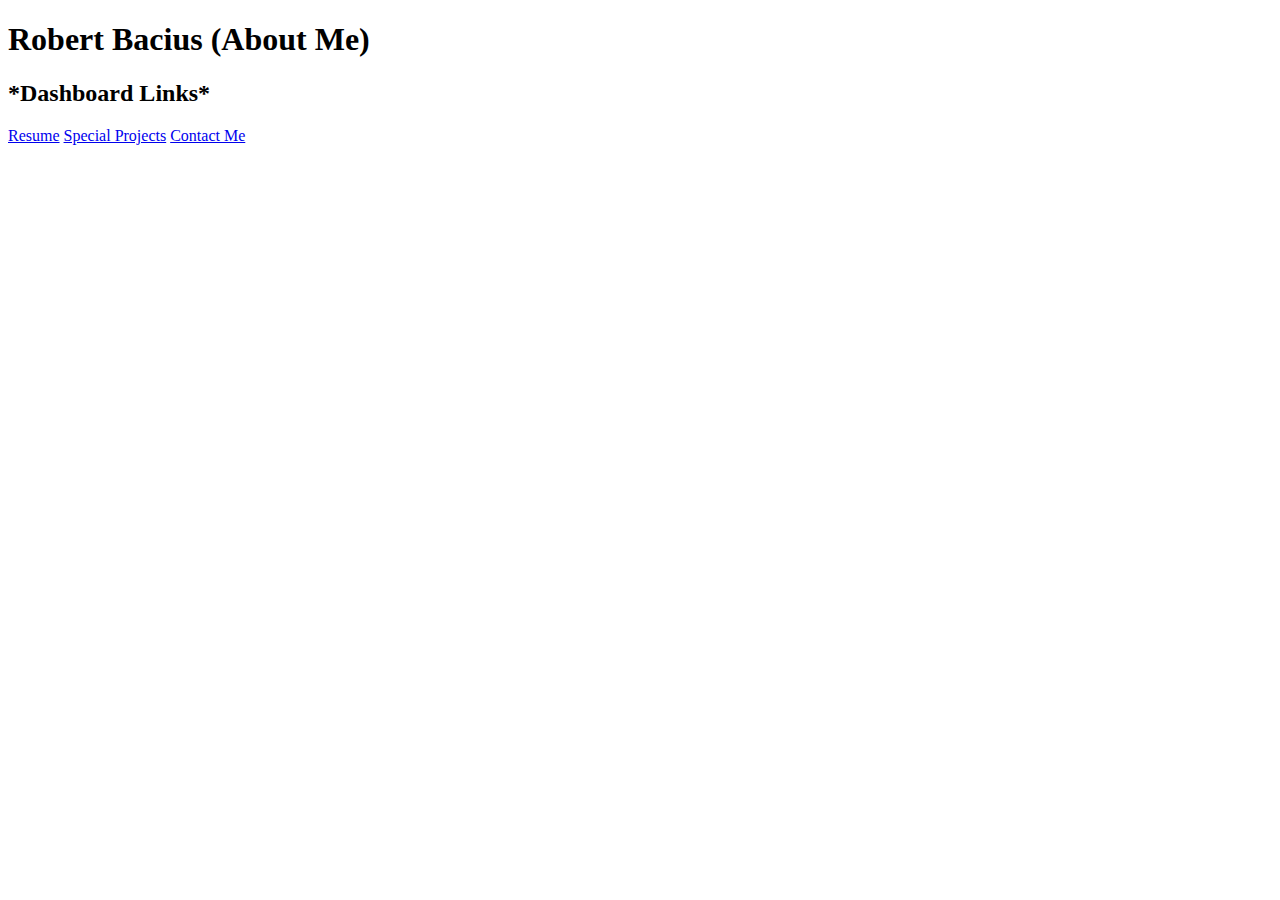
==== index.html @ f0821459 "validator" ====
<!DOCTYPE html>
<html lang="en">
<head>
    <meta charset="UTF-8">
    <title>WebDev Project #1</title>
    <h1>Robert Bacius (About Me)</h1>
        <h2>*Dashboard Links*</h2>
        <a href="resume.html">Resume</a>
        <a href="projects.html">Special Projects</a>
        <a href="contact.html">Contact Me</a>
        </p>
    <head>
</html>
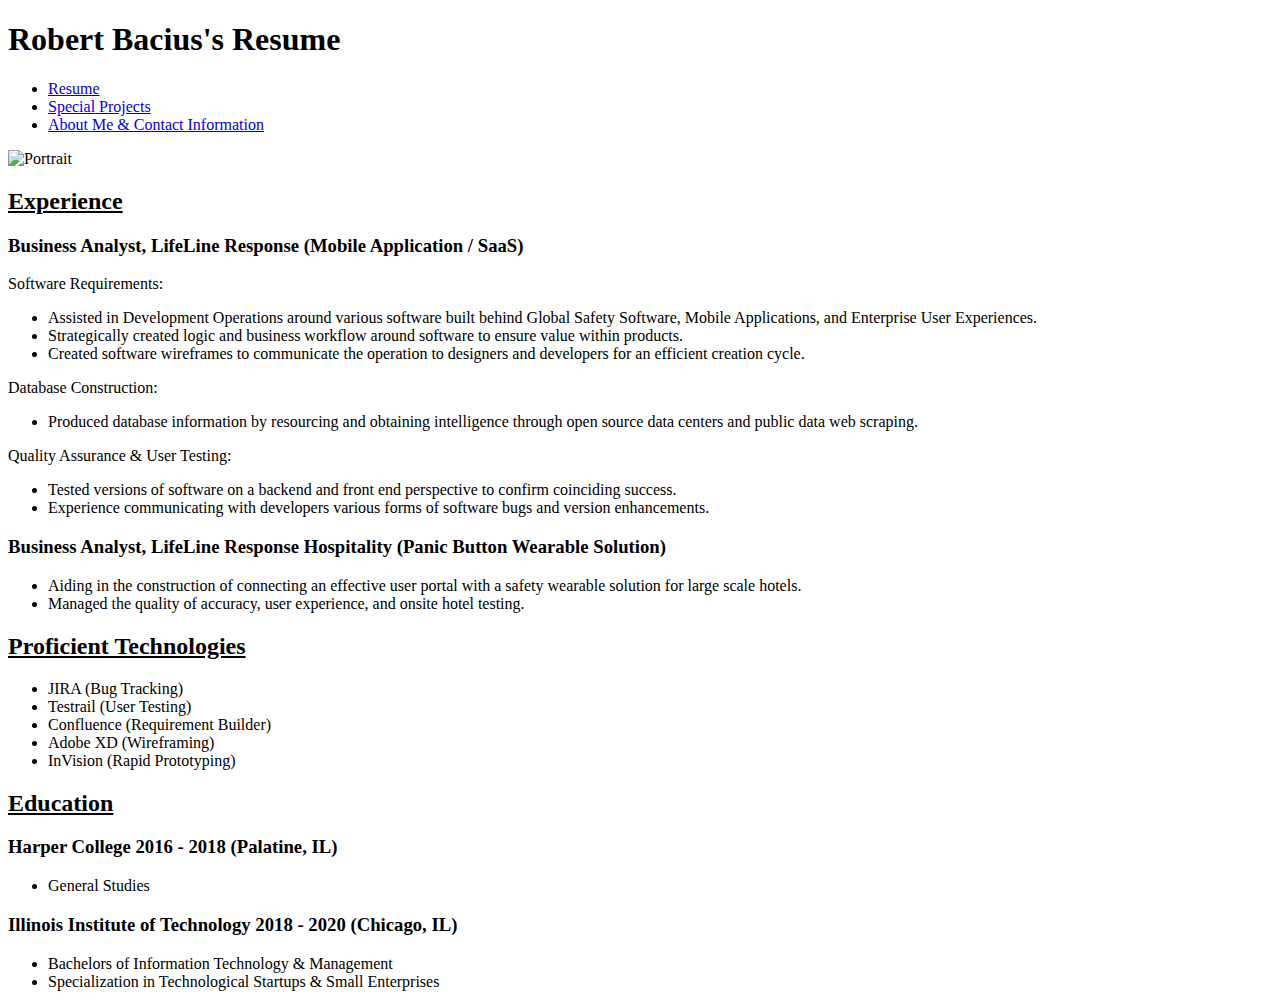
==== commit b7627d5f: "Update index.html" ====
--- a/index.html
+++ b/index.html
@@ -2,12 +2,61 @@
 <html lang="en">
 <head>
     <meta charset="UTF-8">
-    <title>WebDev Project #1</title>
-    <h1>Robert Bacius (About Me)</h1>
-        <h2>*Dashboard Links*</h2>
-        <a href="resume.html">Resume</a>
-        <a href="projects.html">Special Projects</a>
-        <a href="contact.html">Contact Me</a>
-        </p>
-    <head>
+    <title>Robert Bacius's Website</title>
+</head>
+<body>
+<h1>Robert Bacius's Resume</h1>
+<nav>
+    <ul>
+        <li><a href="index.html#">Resume</a></li>
+        <li><a href="projects.html">Special Projects</a></li>
+        <li><a href="contact.html">About Me & Contact Information</a></li>
+    </ul>
+</nav>
+<img src="portrait.png"alt="Portrait">
+<h2><u>Experience</u></h2>
+<h3>Business Analyst, LifeLine Response (Mobile Application / SaaS)</h3>
+<p>Software Requirements:</p>
+<ul>
+    <li>Assisted in Development Operations around various software built behind Global Safety Software,
+        Mobile Applications, and Enterprise User Experiences.</li>
+    <li>Strategically created logic and business workflow around software to
+        ensure value within products.</li>
+    <li>Created software wireframes to communicate the operation to designers and developers for an efficient creation cycle.</li>
+</ul>
+<p>Database Construction:</p>
+<ul>
+    <li>Produced database information by resourcing and obtaining intelligence through open source data centers and public data
+        web scraping.</li>
+</ul>
+<p>Quality Assurance & User Testing:</p>
+<ul>
+    <li>Tested versions of software on a backend and front end perspective to confirm coinciding success.</li>
+    <li>Experience communicating with developers various forms of  software bugs and version enhancements.</li>
+</ul>
+<h3>Business Analyst, LifeLine Response Hospitality (Panic Button Wearable Solution)</h3>
+<ul>
+    <li>Aiding in the construction of connecting an effective user portal with a safety wearable solution for large scale hotels.</li>
+    <li>Managed the quality of accuracy, user experience, and onsite hotel testing.</li>
+</ul>
+<h2><u>Proficient Technologies</u></h2>
+<ul>
+    <li>JIRA (Bug Tracking)</li>
+    <li>Testrail (User Testing)</li>
+    <li>Confluence (Requirement Builder)</li>
+    <li>Adobe XD (Wireframing)</li>
+    <li>InVision (Rapid Prototyping)</li>
+</ul>
+<h2><u>Education</u></h2>
+<h3>Harper College 2016 - 2018  (Palatine, IL)</h3>
+<ul>
+    <li>General Studies</li>
+</ul>
+<h3>Illinois Institute of Technology 2018 - 2020 (Chicago, IL)</h3>
+<ul>
+    <li>Bachelors of Information Technology & Management</li>
+    <li>Specialization in Technological Startups & Small Enterprises</li>
+</ul>
+</body>
+
 </html>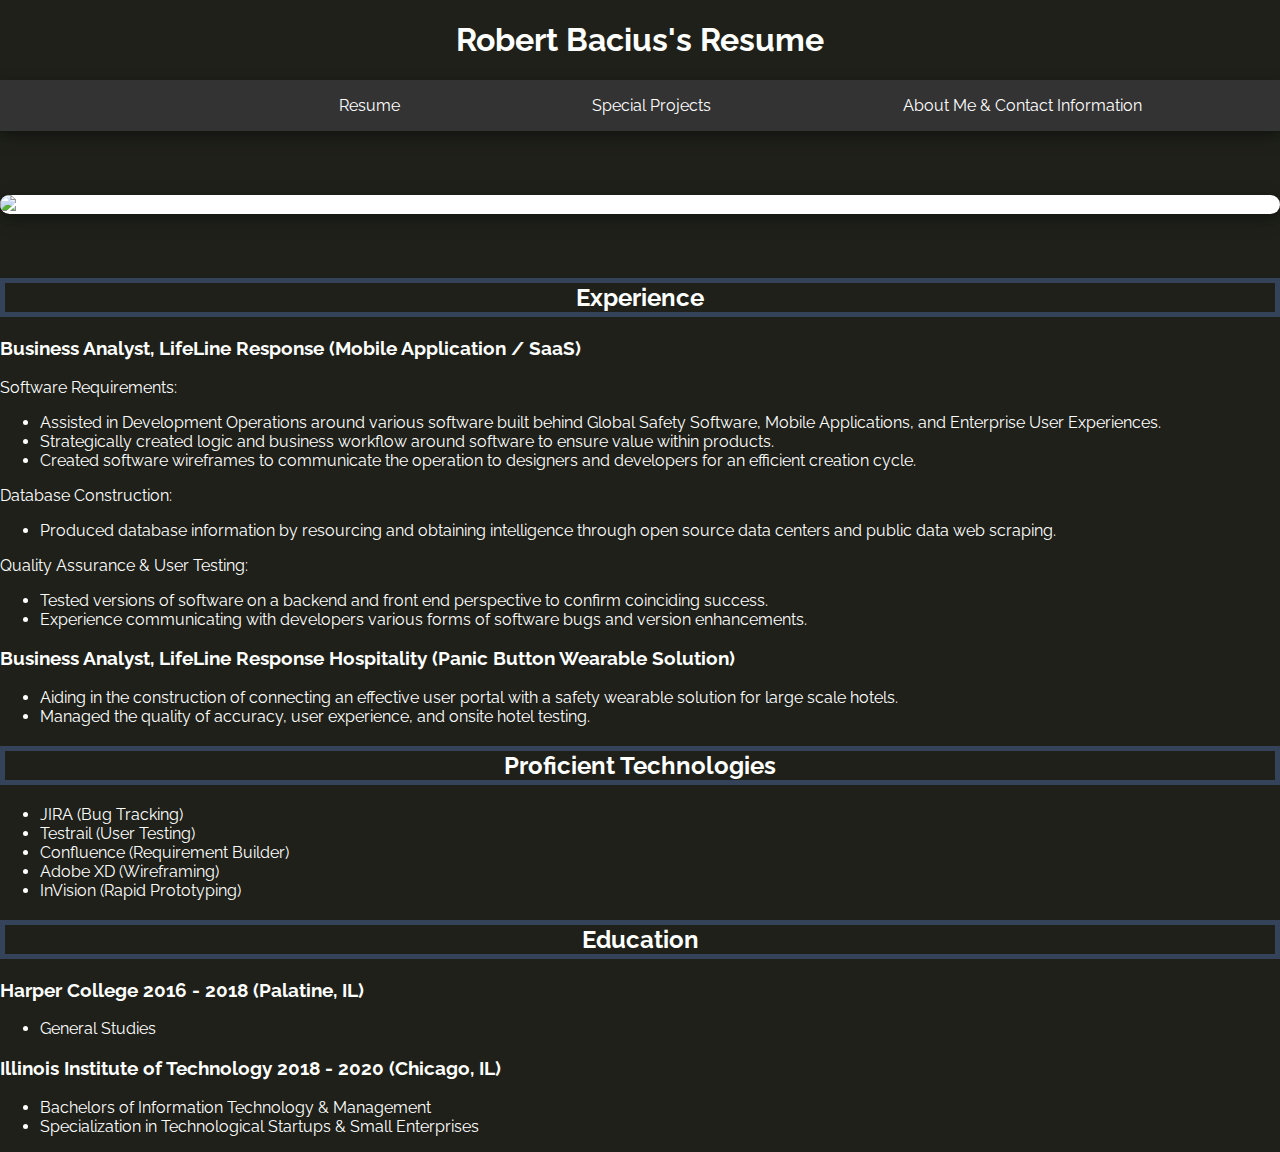
==== commit 4349977e: "Merge pull request #2 from rrbaciusIIT/Project_2" ====
--- a/index.html
+++ b/index.html
@@ -3,43 +3,49 @@
 <head>
     <meta charset="UTF-8">
     <title>Robert Bacius's Website</title>
-</head>
+    <link rel="stylesheet" media="screen" href="css/reset.css">
+    <link rel="stylesheet" href="css/index.css">
+    <link href="https://fonts.googleapis.com/css?family=Raleway" rel="stylesheet"></head>
 <body>
-<h1>Robert Bacius's Resume</h1>
-<nav>
-    <ul>
-        <li><a href="index.html#">Resume</a></li>
-        <li><a href="projects.html">Special Projects</a></li>
-        <li><a href="contact.html">About Me & Contact Information</a></li>
+<h1 id="resumeHeading">Robert Bacius's Resume</h1>
+<nav id="dashBoard">
+    <ul id="dashItems">
+        <li class="items"><a href="index.html">Resume</a></li>
+        <li class="items"><a href="projects.html">Special Projects</a></li>
+        <li class="items"><a href="contact.html">About Me & Contact Information</a></li>
     </ul>
 </nav>
-<img src="portrait.png"alt="Portrait">
-<h2><u>Experience</u></h2>
-<h3>Business Analyst, LifeLine Response (Mobile Application / SaaS)</h3>
-<p>Software Requirements:</p>
-<ul>
-    <li>Assisted in Development Operations around various software built behind Global Safety Software,
-        Mobile Applications, and Enterprise User Experiences.</li>
-    <li>Strategically created logic and business workflow around software to
-        ensure value within products.</li>
-    <li>Created software wireframes to communicate the operation to designers and developers for an efficient creation cycle.</li>
-</ul>
-<p>Database Construction:</p>
-<ul>
-    <li>Produced database information by resourcing and obtaining intelligence through open source data centers and public data
-        web scraping.</li>
-</ul>
-<p>Quality Assurance & User Testing:</p>
-<ul>
-    <li>Tested versions of software on a backend and front end perspective to confirm coinciding success.</li>
-    <li>Experience communicating with developers various forms of  software bugs and version enhancements.</li>
-</ul>
-<h3>Business Analyst, LifeLine Response Hospitality (Panic Button Wearable Solution)</h3>
-<ul>
-    <li>Aiding in the construction of connecting an effective user portal with a safety wearable solution for large scale hotels.</li>
-    <li>Managed the quality of accuracy, user experience, and onsite hotel testing.</li>
-</ul>
-<h2><u>Proficient Technologies</u></h2>
+
+<img src="images/portrait.png" alt="Portrait" id="portrait">
+<h2 id="resumeTitles">Experience</h2>
+<section>
+    <h3>Business Analyst, LifeLine Response (Mobile Application / SaaS)</h3>
+    <p>Software Requirements:</p>
+    <ul>
+        <li>Assisted in Development Operations around various software built behind Global Safety Software,
+            Mobile Applications, and Enterprise User Experiences.</li>
+        <li>Strategically created logic and business workflow around software to
+            ensure value within products.</li>
+        <li>Created software wireframes to communicate the operation to designers and developers for an efficient creation cycle.</li>
+    </ul>
+    <p>Database Construction:</p>
+    <ul>
+        <li>Produced database information by resourcing and obtaining intelligence through open source data centers and public data
+            web scraping.</li>
+    </ul>
+    <p>Quality Assurance & User Testing:</p>
+    <ul>
+        <li>Tested versions of software on a backend and front end perspective to confirm coinciding success.</li>
+        <li>Experience communicating with developers various forms of  software bugs and version enhancements.</li>
+    </ul>
+    <h3>Business Analyst, LifeLine Response Hospitality (Panic Button Wearable Solution)</h3>
+    <ul>
+        <li>Aiding in the construction of connecting an effective user portal with a safety wearable solution for large scale hotels.</li>
+        <li>Managed the quality of accuracy, user experience, and onsite hotel testing.</li>
+    </ul>
+</section>
+
+<h2>Proficient Technologies</h2>
 <ul>
     <li>JIRA (Bug Tracking)</li>
     <li>Testrail (User Testing)</li>
@@ -47,16 +53,18 @@
     <li>Adobe XD (Wireframing)</li>
     <li>InVision (Rapid Prototyping)</li>
 </ul>
-<h2><u>Education</u></h2>
-<h3>Harper College 2016 - 2018  (Palatine, IL)</h3>
-<ul>
-    <li>General Studies</li>
-</ul>
-<h3>Illinois Institute of Technology 2018 - 2020 (Chicago, IL)</h3>
-<ul>
-    <li>Bachelors of Information Technology & Management</li>
-    <li>Specialization in Technological Startups & Small Enterprises</li>
-</ul>
+
+<h2>Education</h2>
+<section>
+    <h3>Harper College 2016 - 2018  (Palatine, IL)</h3>
+    <ul>
+        <li>General Studies</li>
+    </ul>
+    <h3>Illinois Institute of Technology 2018 - 2020 (Chicago, IL)</h3>
+    <ul>
+        <li>Bachelors of Information Technology & Management</li>
+        <li>Specialization in Technological Startups & Small Enterprises</li>
+    </ul>
+</section>
 </body>
-
 </html>--- a/css/index.css
+++ b/css/index.css
@@ -0,0 +1,137 @@
+/*Resume*/
+#resumeHeading{
+    text-align: center;
+    color: white;
+}
+
+body {
+    background-color: #1E2019;
+    color: white;
+    font-family: 'Raleway', sans-serif;
+}
+
+#dashItems {
+    list-style-type: none;
+    margin: 0;
+    padding-left: 19%;
+    overflow: hidden;
+    background-color: #333333;
+    text-align: center;
+    box-shadow: 0 4px 8px 0 rgba(0, 0, 0, 0.2), 0 6px 20px 0 rgba(0, 0, 0, 0.19);
+}
+
+.items {
+    float: left;
+    margin: 0 5em;
+}
+
+.items a {
+    display: block;
+    color: white;
+    text-align: center;
+    padding: 16px;
+    text-decoration: none;
+}
+
+.items a:hover {
+    background-color: #35435A;
+    font-size: larger;
+}
+
+#portrait{
+    border-radius: 10px;
+    display: block;
+    margin-top: 5%;
+    margin-bottom: 5%;
+    margin-left: auto;
+    margin-right: auto;
+    background-color: white;
+    box-shadow: 0 4px 8px 0 rgba(0, 0, 0, 0.2), 0 6px 20px 0 rgba(0, 0, 0, 0.19);
+}
+
+h2 {
+    text-align: center;
+    border: 5px solid #35435A;
+}
+/*Projects*/
+#airdocPic{
+    border-radius: 10px;
+    display: block;
+    width: 25%;
+    margin-top: 5%;
+    margin-bottom: 5%;
+    margin-left: auto;
+    margin-right: auto;
+    box-shadow: 0 10px 8px 0 rgba(0, 0, 0, 0.2), 0 6px 20px 0 rgba(0, 0, 0, 0.19);
+}
+
+#airdocText{
+    text-align: center;
+}
+
+#constellisText{
+    text-align: center;
+}
+
+#constellisPic{
+    display: block;
+    width: 25%;
+    margin-top: 5%;
+    margin-bottom: 5%;
+    margin-left: auto;
+    margin-right: auto;
+}
+
+#todayshowVid{
+    display: block;
+    margin: 0 auto;
+    box-shadow: 0 10px 8px 0 rgba(0, 0, 0, 0.2), 0 6px 20px 0 rgba(0, 0, 0, 0.19);
+}
+
+#projectHeader{
+    text-align: center;
+    padding-top: 20px;
+    padding-bottom: 20px;
+
+}
+/*Contact*/
+#emailPic{
+    padding-top: 2%;
+    padding-left: 46.5%;
+
+}
+
+#linkedIn{
+    vertical-align: top;
+    padding-left: 46.3%;
+}
+
+#linkedInText{
+    text-align: center;
+}
+
+#emailText{
+    text-align: center;
+}
+
+#nashvillePic{
+    border-radius: 10px;
+    display: block;
+    width: 45%;
+    margin-top: 5%;
+    margin-bottom: 5%;
+    margin-left: auto;
+    margin-right: auto;
+    box-shadow: 0 4px 8px 0 rgba(0, 0, 0, 0.2), 0 6px 20px 0 rgba(0, 0, 0, 0.19);
+}
+
+#beanPic{
+    border-radius: 10px;
+    display: block;
+    width: 50%;
+    margin-top: 5%;
+    margin-bottom: 5%;
+    margin-left: auto;
+    margin-right: auto;
+    box-shadow: 0 4px 8px 0 rgba(0, 0, 0, 0.2), 0 6px 20px 0 rgba(0, 0, 0, 0.19);
+}